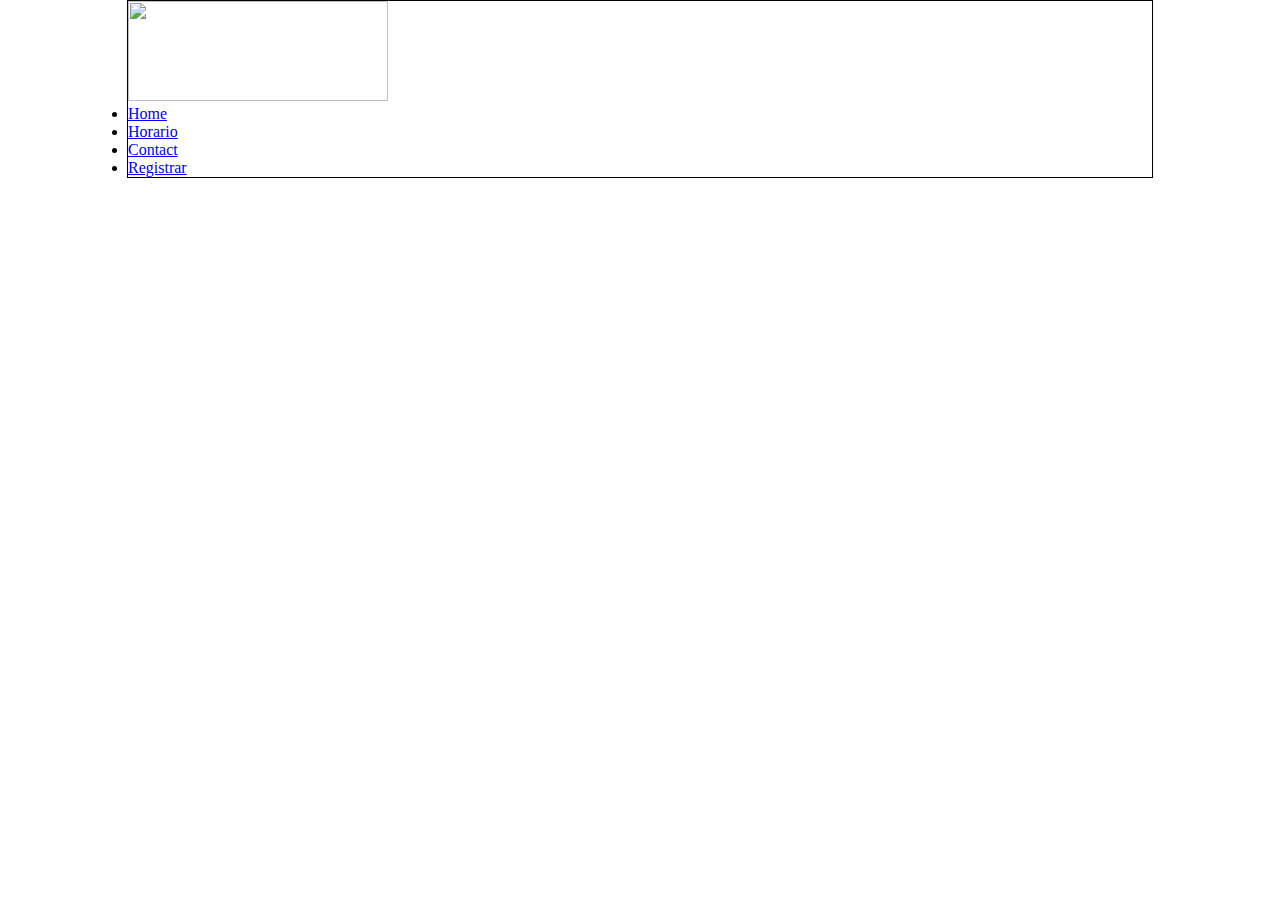
==== galeria.html @ 0d1f7d24 "Add files via upload" ====
<!DOCTYPE html>
<html lang="en">
<head>
    <meta charset="UTF-8">
    <meta http-equiv="X-UA-Compatible" content="IE=edge">
    <meta name="viewport" content="width=device-width, initial-scale=1.0">
    <title>Document</title>
    <link rel="stylesheet" href="style.css">
</head>
<body>
    <img src="Imagen/logo1.jpg">
    <ul>
        
        <li><a href="Index.html">Home</a></li>
        <li><a href="Horario HTML.html">Horario</a></li>
        <li><a href="Galeria.html">Contact</a></li>
        <li><a href="registro.html">Registrar</a></li>
      </ul>
    
</body>
</html>
---- style.css ----
*,div{
    margin: 0;
    padding: 0;
}

img{
    width: 260px;
    height: 100px;
    margin: 0px;
    padding:0px;
}

body{
    width: 80%;
    height: 80%;
    margin: auto;
    border: 1px solid black;
}

.slaider-inicio{
    width: 100%;
    position: relative;
    display: inline-block;
}
 
.inicio{
    width: 49%;
    position: absolute;
    top: 50%;
    right: 0;
}


.div-slaider{
    width: 50%;
}
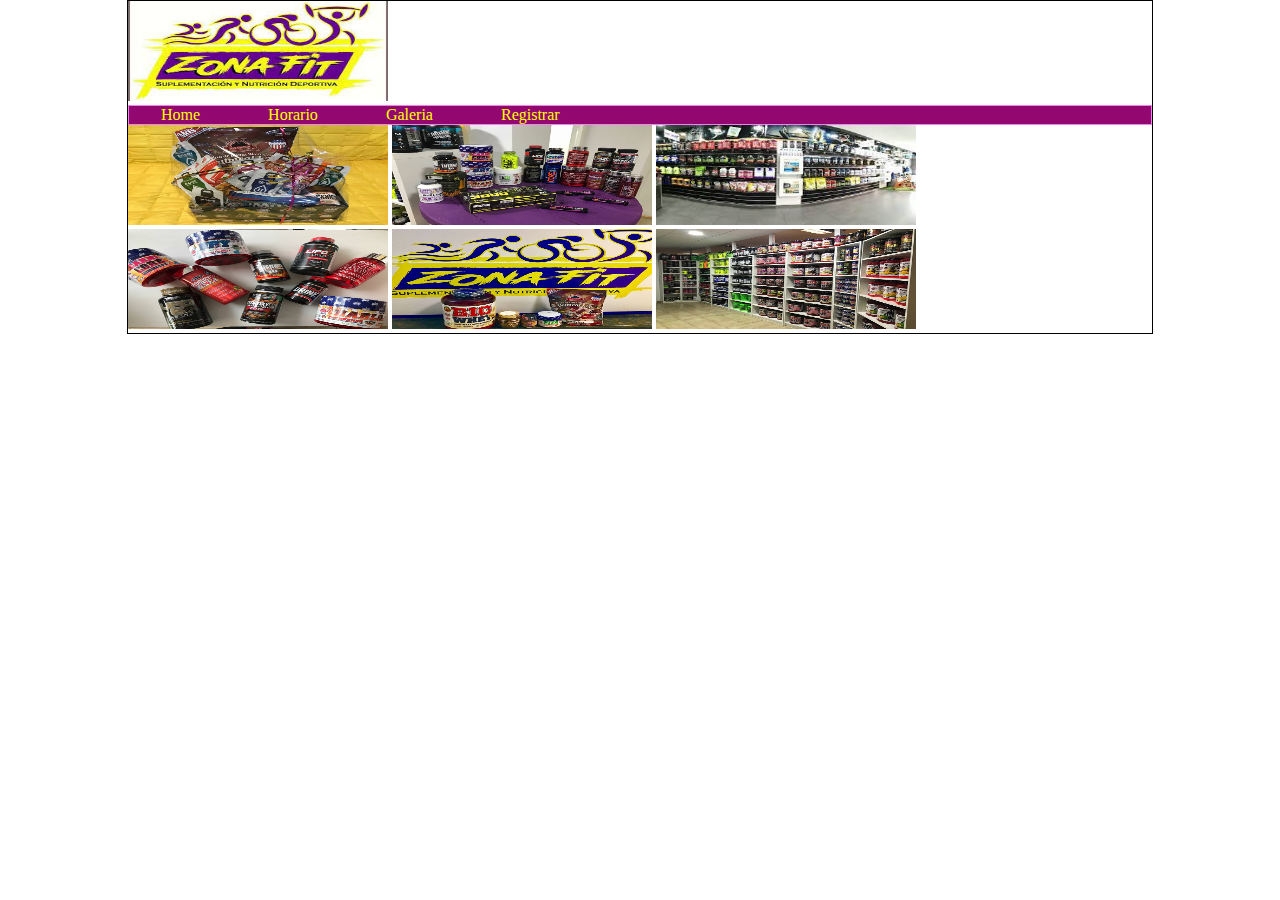
==== commit 4bb3019f: "o" ====
--- a/galeria.html
+++ b/galeria.html
@@ -1,21 +1,37 @@
-<!DOCTYPE html>
-<html lang="en">
-<head>
-    <meta charset="UTF-8">
-    <meta http-equiv="X-UA-Compatible" content="IE=edge">
-    <meta name="viewport" content="width=device-width, initial-scale=1.0">
-    <title>Document</title>
-    <link rel="stylesheet" href="style.css">
-</head>
-<body>
-    <img src="Imagen/logo1.jpg">
-    <ul>
-        
-        <li><a href="Index.html">Home</a></li>
-        <li><a href="Horario HTML.html">Horario</a></li>
-        <li><a href="Galeria.html">Contact</a></li>
-        <li><a href="registro.html">Registrar</a></li>
-      </ul>
-    
-</body>
+<!DOCTYPE html>
+<html lang="en">
+<head>
+      <meta charset="UTF-8">
+    <meta http-equiv="X-UA-Compatible" content="IE=edge">
+    <meta name="viewport" content="width=device-width, initial-scale=1.0">
+    <link rel="stylesheet" href="style.css">
+    <link rel="stylesheet" href="slaider.css">
+    <title>home</title>
+</head>
+<body>
+   <div> 
+    <div>
+        <img src="Imagen/logo1.jpg">
+        <nav>
+            <ul class="barranav">
+                <li class="barranave"><a href="Index.html">Home</a></li>
+                <li class="barranave"><a href="Horario HTML.html">Horario</a></li>
+                <li class="barranave"><a href="Galeria.html">Galeria</a></li>
+                <li class="barranave"><a href="registro.html">Registrar</a></li>
+            </ul>
+
+        </nav>
+    </div>
+
+    </div> 
+    <div class="mosaico">
+     <img src="Imagen/15109510_1140377176045980_6214516311971050971_n.jpg" >
+     <img src="Imagen/15698246_1181146645302366_1831822103013465268_n.jpg" alt="">
+     <img src="Imagen/download.jpg" alt="">
+     <img src="Imagen/primera.jpg" alt="">
+     <img src="Imagen/segunda.jpg" alt="">
+     <img src="Imagen/slaider1.jpg" alt="">
+    </div>
+    
+</body>
 </html>--- a/style.css
+++ b/style.css
@@ -1,37 +1,57 @@
-*,div{
-    margin: 0;
-    padding: 0;
-}
-
-img{
-    width: 260px;
-    height: 100px;
-    margin: 0px;
-    padding:0px;
-}
-
-body{
-    width: 80%;
-    height: 80%;
-    margin: auto;
-    border: 1px solid black;
-}
-
-.slaider-inicio{
-    width: 100%;
-    position: relative;
-    display: inline-block;
-}
- 
-.inicio{
-    width: 49%;
-    position: absolute;
-    top: 50%;
-    right: 0;
-}
-
-
-.div-slaider{
-    width: 50%;
-}
-
+*,div{
+    margin: 0;
+    padding: 0;
+}
+
+li a{
+    display: inline;
+    color: yellow;
+    text-align: center;
+    padding: 14px 16px;
+    text-decoration: none;
+}
+
+ul.barranav {
+    border: 1px solid violet;
+    background-color: #920870 
+}
+li.barranave {
+    display: inline;
+    color: white;
+    text-align: center;
+    padding: 14px 16px;
+    text-decoration: solid;
+  }
+
+img {
+    width: 260px;
+    height: 100px;
+    margin: 0px;
+    padding:0px;
+}
+
+body{
+    width: 80%;
+    height: 80%;
+    margin: auto;
+    border: 1px solid black;
+}
+
+.slaider-inicio{
+    width: 100%;
+    position: relative;
+    display: inline-block;
+}
+ 
+.inicio{
+    width: 49%;
+    position: absolute;
+    top: 50%;
+    right: 0;
+}
+
+
+.div-slaider{
+    width: 50%;
+}
+
--- a/slaider.css
+++ b/slaider.css
@@ -0,0 +1,60 @@
+.container{
+    margin: 0;
+    background-color: white;
+}
+
+ul, li{
+    margin: 0%;
+    padding: 0%;
+    list-style: none;
+}
+
+ul.slaider{
+    position: relative;
+    width: 600px;
+    height: 300px;
+}
+
+ul.slaider li{ 
+    position: absolute;
+    left: 0;
+    top: 0;
+    opacity: 0;
+    width: inherit;
+    height: inherit;
+    background-color: white;
+    transition: opacity .5s;
+
+}
+
+ul.slaider li img{
+    width: 50%;
+    height: 100%;
+    object-fit: cover;
+}
+
+ul.slaider li:first-child{
+    opacity: 1;
+}
+
+ul.slaider li:target{
+    opacity: 1;
+}
+
+.menu li{
+ display: inline-block;
+ text-align: center;
+}
+
+
+.menu li a{
+    display: inline-block;
+    color: white;
+    text-decoration: none;
+    background-color: grey;
+    padding: 10px;
+    width: 20px;
+    height: 20px;
+    font-size: 20px;
+    border-radius: 100%;
+}
